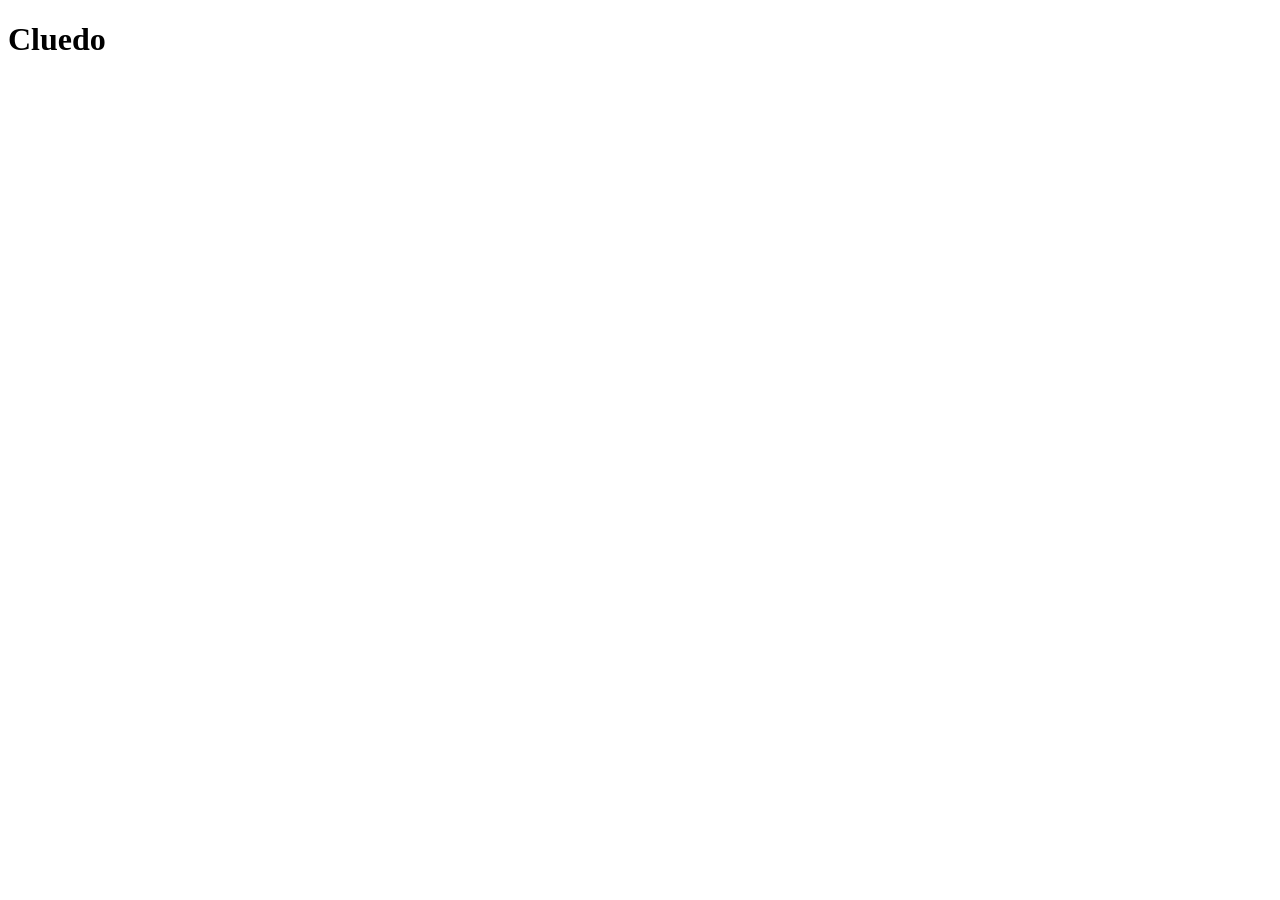
==== public/index.html @ 641c505b "[#0] | creates directory structure with initial setup | nitesh/javed" ====
<!DOCTYPE html>
<html lang="en">
  <head>
    <meta charset="UTF-8">
    <meta name="viewport" content="width=device-width, initial-scale=1.0">
    <title>Cluedo</title>
  </head>
  <body>
    <h1>Cluedo</h1>
  </body>
</html>
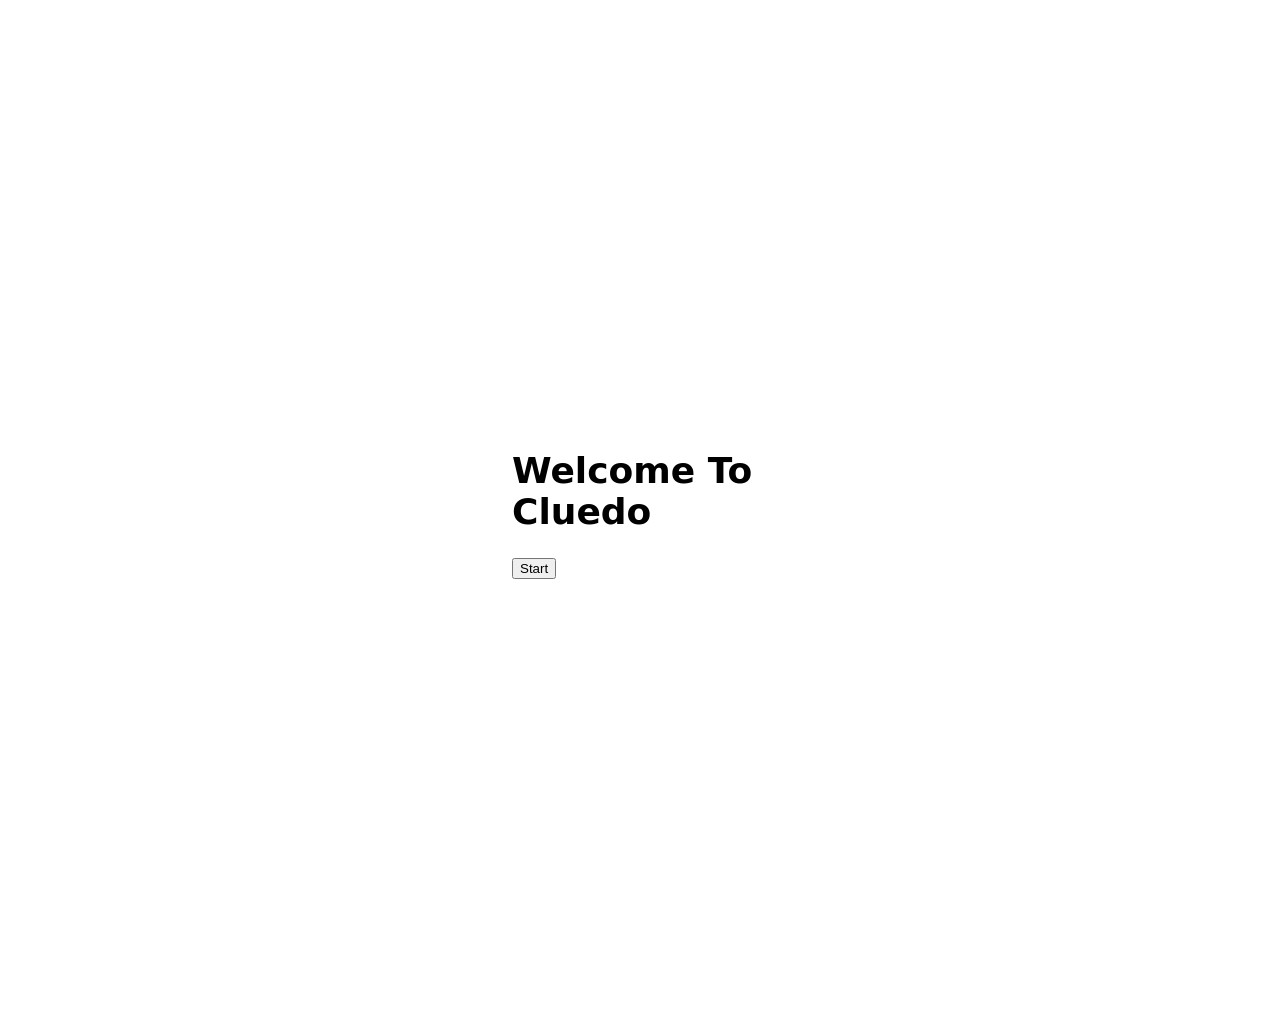
==== commit 52f905e8: "[#7] | fixes merge issues | Rahul/Javed" ====
--- a/public/index.html
+++ b/public/index.html
@@ -4,8 +4,24 @@
     <meta charset="UTF-8">
     <meta name="viewport" content="width=device-width, initial-scale=1.0">
     <title>Cluedo</title>
+    <style>
+      body {
+        font-family:
+          system-ui, -apple-system, BlinkMacSystemFont, "Segoe UI", Roboto,
+          Oxygen, Ubuntu, Cantarell, "Open Sans", "Helvetica Neue",
+          sans-serif;
+        margin: 50vh 40%;
+        font-size: large;
+      }
+    </style>
   </head>
+
   <body>
-    <h1>Cluedo</h1>
+    <h1>Welcome To Cluedo</h1>
+    <div>
+      <form action="/pages/setup.html">
+        <button type="submit">Start</button>
+      </form>
+    </div>
   </body>
 </html>
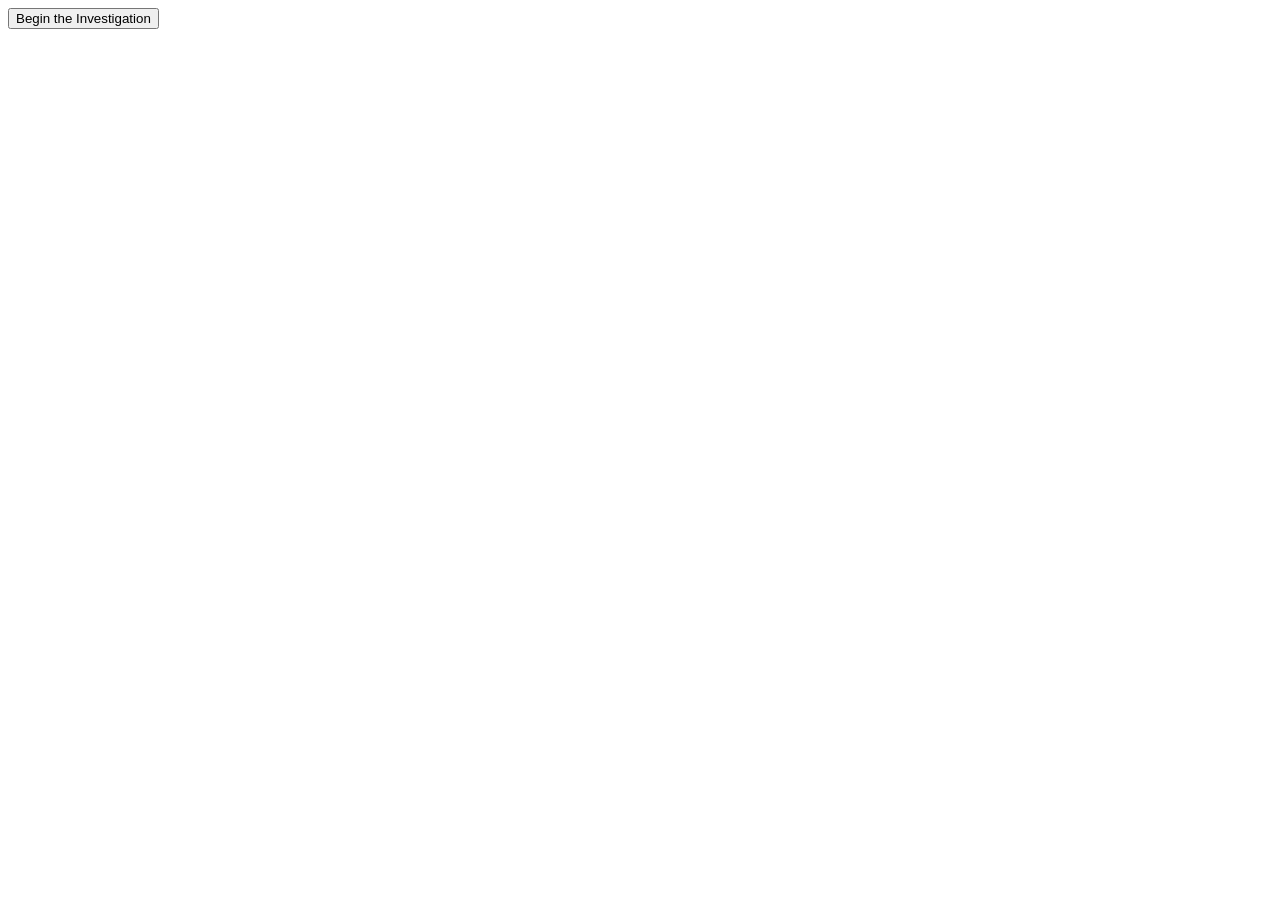
==== commit c264ac3b: "[#23] | Updates landing page UI with background styling and button enhancements | Sagnik/Vismaya - R" ====
--- a/public/index.html
+++ b/public/index.html
@@ -1,27 +1,26 @@
 <!DOCTYPE html>
 <html lang="en">
   <head>
-    <meta charset="UTF-8">
-    <meta name="viewport" content="width=device-width, initial-scale=1.0">
+    <meta charset="UTF-8" />
+    <meta name="viewport" content="width=device-width, initial-scale=1.0" />
     <title>Cluedo</title>
-    <style>
-      body {
-        font-family:
-          system-ui, -apple-system, BlinkMacSystemFont, "Segoe UI", Roboto,
-          Oxygen, Ubuntu, Cantarell, "Open Sans", "Helvetica Neue",
-          sans-serif;
-        margin: 50vh 40%;
-        font-size: large;
-      }
-    </style>
+    <link rel="stylesheet" href="/styles/style.css" />
+    <script>
+      localStorage.clear();
+    </script>
   </head>
 
   <body>
-    <h1>Welcome To Cluedo</h1>
-    <div>
-      <form action="/pages/setup.html">
-        <button type="submit">Start</button>
-      </form>
-    </div>
+    <main class="landing">
+      <div class="landing-content">
+        <!-- <p class="landing-subtitle">A Mystery Awaits</p> -->
+        <!-- <h1 class="landing-title">Cluedo</h1> -->
+        <form action="/start-game" method="post">
+          <button type="submit" class="btn-start">
+            Begin the Investigation
+          </button>
+        </form>
+      </div>
+    </main>
   </body>
 </html>
